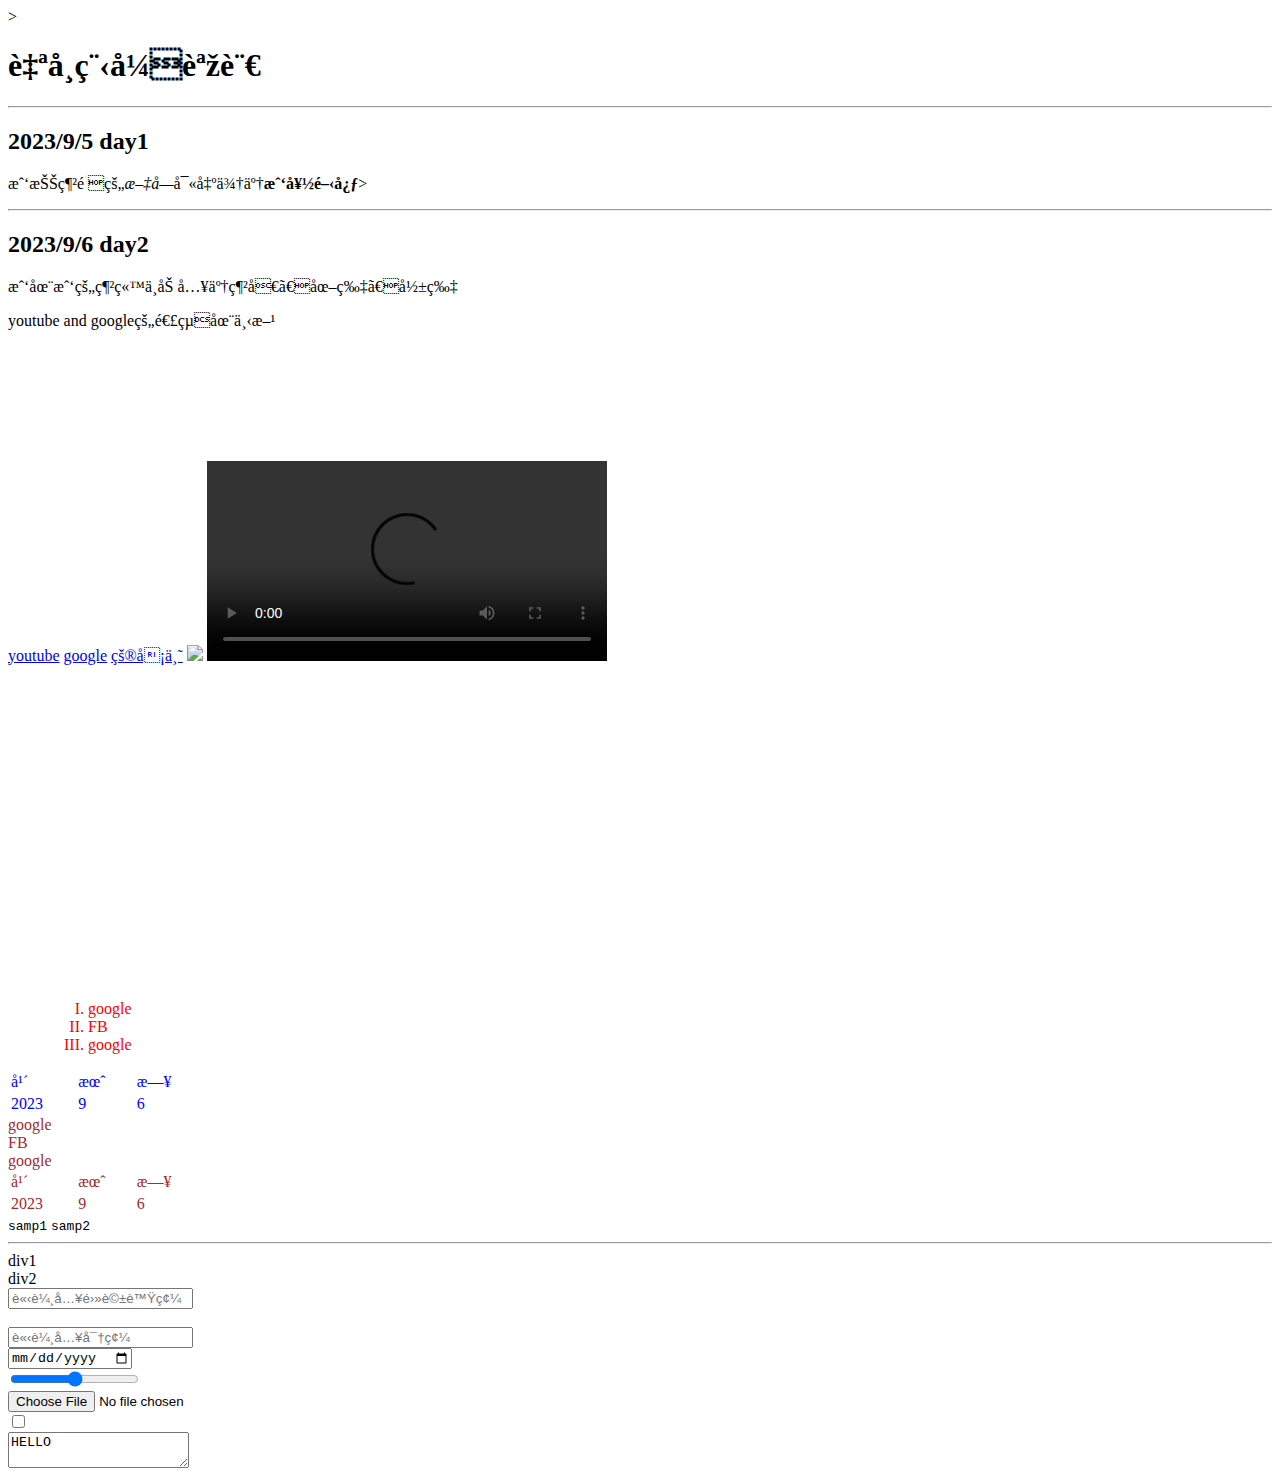
==== index.html @ 08058172 "html" ====
<!DOCTYPE html>
<html>
    <head>
        <meta charset="UFT-8"></meta>
        <!--META 標籤  對網站的簡介-->
        <meta name="DESCRIPTION" content="這是郡宸的網站，內有惡犬，千萬別進"/>
        <meta name="AUTHOR" content="郡宸"/>
        <meta name="KEYWORD" content="郡宸、惡犬"/>
        <meta name="VIEWPORT" content="width=DEVICE-WIDTH, INITIal-scale=1.0"/>
        <title>郡宸的網站</title>
    </head>
    <body>  
            <!--基本標籤-->>
        <h1>自學程式語言</h1>
        <hr/>
        <h2>2023/9/5  day1</h2>
            <p>我把網頁的<i>文字</i>寫出來了<b>我好開心</b>></p>
        <hr/>
            <!--連結&圖片-->
        <h2>2023/9/6  day2</h2>
            <p>我在我的網站中加入了網址、圖片、影片</p>
            <p>youtube and google的連結在下方</p>
            <a href="https://www.youtube.com/">youtube</a>
            <a href="https://www.google.com.tw/">google</a>
            <a href="hotpot.jpg">皮卡丘</a>

            <img src ="https://www.pkthink.com/knows/image/pics/pkthink-about-picture.jpg" width="400"/>

        <!--影片&嵌入youtube影片-->
        <video src="家政 - 捷徑.lnk" controls width="400" height="200">瀏覽器無法播放</video>
        <iframe width="560" height="315" src="https://www.youtube.com/embed/CLUPkcLQm64?si=P_hnkbZeR4j21Dqa" title="YouTube video player" frameborder="0" allow="accelerometer; autoplay; clipboard-write; encrypted-media; gyroscope; picture-in-picture; web-share" allowfullscreen width="200"></iframe>
        <iframe width="560" height="315" src="https://www.youtube.com/embed/Ml78vnNTBLw?si=804oUIW_0f8BII1W" title="YouTube video player" frameborder="0" allow="accelerometer; autoplay; clipboard-write; encrypted-media; gyroscope; picture-in-picture; web-share" allowfullscreen width="200"></iframe>
        <iframe width="560" height="315" src="https://www.youtube.com/embed/yZwlW5INhgk?si=R1VRqikGHTAXIKtL" title="YouTube video player" frameborder="0" allow="accelerometer; autoplay; clipboard-write; encrypted-media; gyroscope; picture-in-picture; web-share" allowfullscreen width="200"></iframe>
        
        <!--列表&表格-->
        
        <ul>
        <ol type="I" style="color:red;">
            <li>google</li>
            <li>FB</li>
            <li>google</li>
        </ol>    

        </ul>

        <table width="200" style="color:blue;"> 
            <tr>
                <td>年</td>
                <td>月</td>
                <td>日</td>
            </tr>
            <tr>
                <td>2023</td>
                <td>9</td>
                <td>6</td>
            </tr>
        </table> 
        
        <!--html的容器 div & span-->
        <div style="color:brown;"
            <ol type="I">
            <li>google</li>
            <li>FB</li>
            <li>google</li>
        </ol>    

        <table width="200"> 
            <tr>
                <td>年</td>
                <td>月</td>
                <td>日</td>
            </tr> 
            <tr>
                <td>2023</td>  
                <td>9</td>
                <td>6</td>
            </tr>
        </table> 
        </div>
        
        <samp>samp1</samp>
        <samp>samp2</samp>
        <hr/>
        <div>div1</div>
        <div>div2</div>

        <!--html輸入標籤-->
        <input type="text" placeholder="請輸入電話號碼"/>
        <BR/>
        <BR/>
        <input type="password" placeholder="請輸入密碼"/>
        <BR/>
        <input type="date"/>
        <BR/>
        <input type="range"/>
        <BR/>
        <input type="file"/>
        <BR/>
        <input type="checkbox"/>
        <BR/>
        <TExtarea>HELLO</TExtarea>

    </body>
</html>
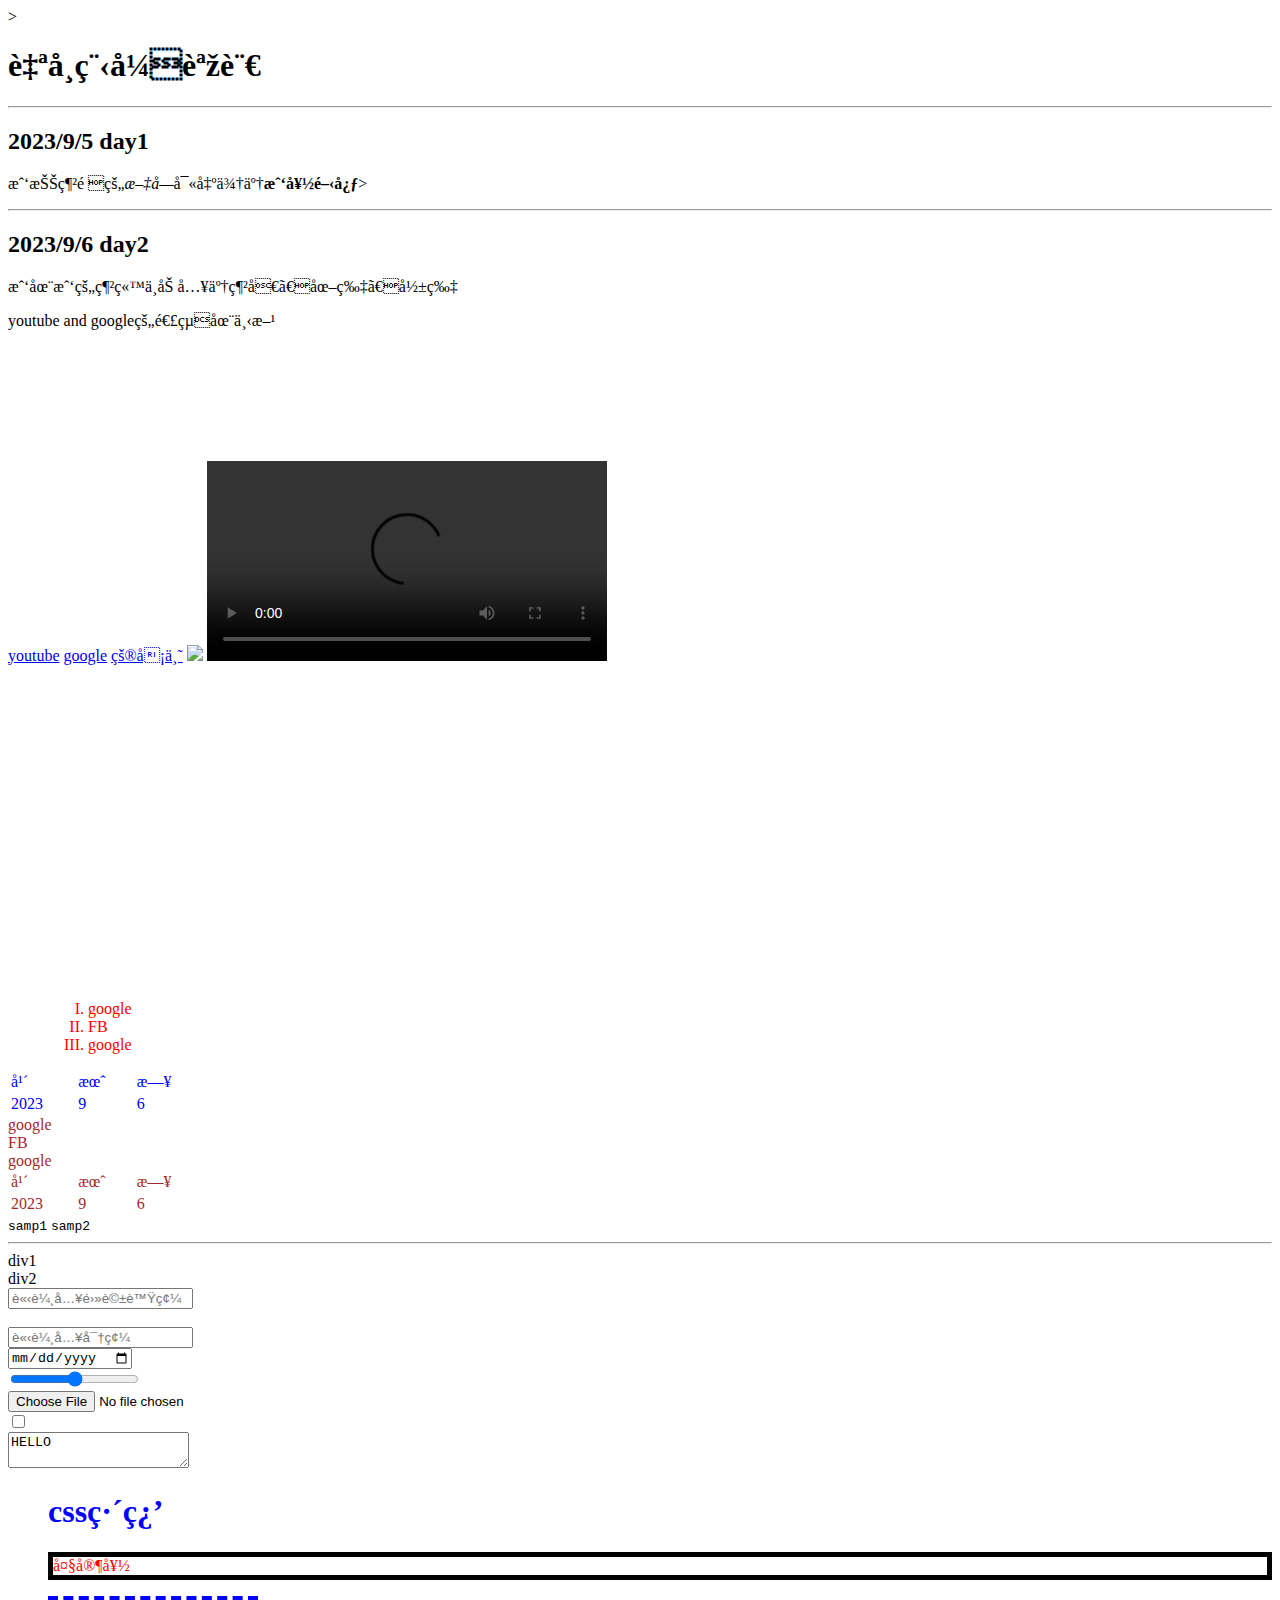
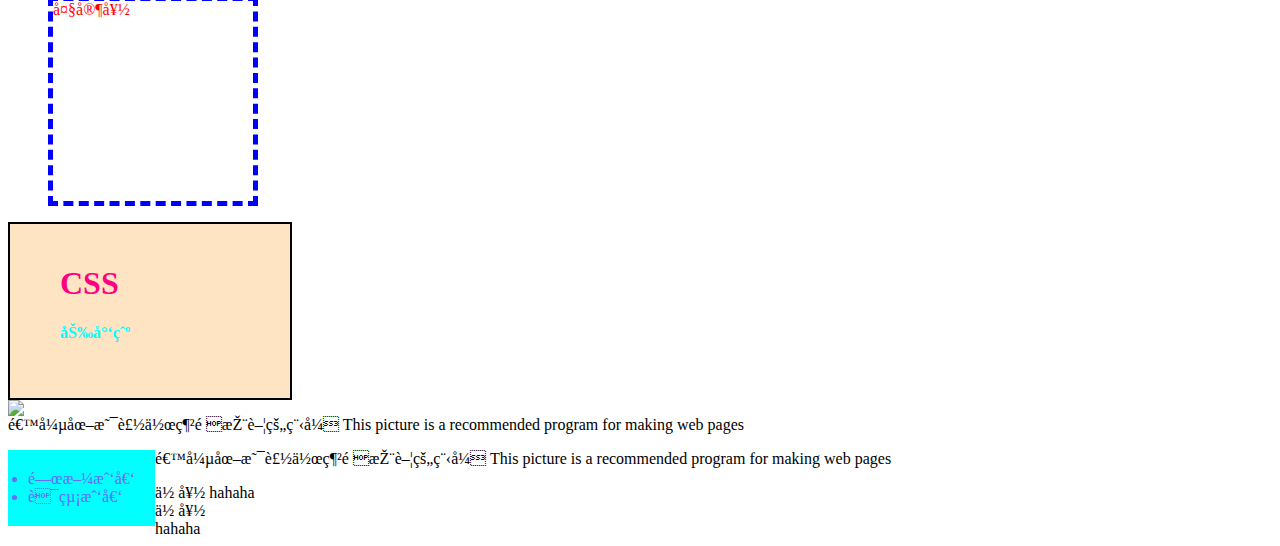
==== commit 0c635977: "Update index.html" ====
--- a/index.html
+++ b/index.html
@@ -100,5 +100,40 @@
         <BR/>
         <TExtarea>HELLO</TExtarea>
 
+
+                         <!--CSS-->
+
+        <div style="color: red; font-size: 50;">
+            <ul>
+                <h1 style="color: blue;">css練習</h1>
+                <p style="border: 5px solid black; ">大家好</p>
+                <p style="border: 5px dashed blue; width: 200px; height: 200PX;">大家好</p>
+            </ul>
+        </div>
+
+        <!-- MARING & padding-->
+
+
+        <div style="padding: 20px 30px 40px 50px; background-color: bisque; color: #FF0080; border: black solid 2px; width: 200px;">
+            <h1>CSS</h1>
+                <p style="color: #00FFFF;"><b>劉少爺</b></p>
+
+        </div>
+
+        <!-- float & display -->
+        
+        <img src="下載.png" width="200px" style="float: left;"/>
+            <p>這張圖是製作網頁推薦的程式 This picture is a recommended program for making web pages</p>
+        <ul style="float:left;background-color: #00FFFF; color:#6A6AFF; margin: 0px; padding: 20px;">
+            <li>關於我們</li>
+            <li>聯絡我們</li>
+        </ul>
+        <p>這張圖是製作網頁推薦的程式 This picture is a recommended program for making web pages</p>
+        <!-- block inline-->
+        <p style="display: inline;">你好</p>
+        <p style="display: inline;">hahaha</p>
+        <span style="display: block;">你好</span>
+        <span style="display: block;">hahaha</span>
+
     </body>
 </html>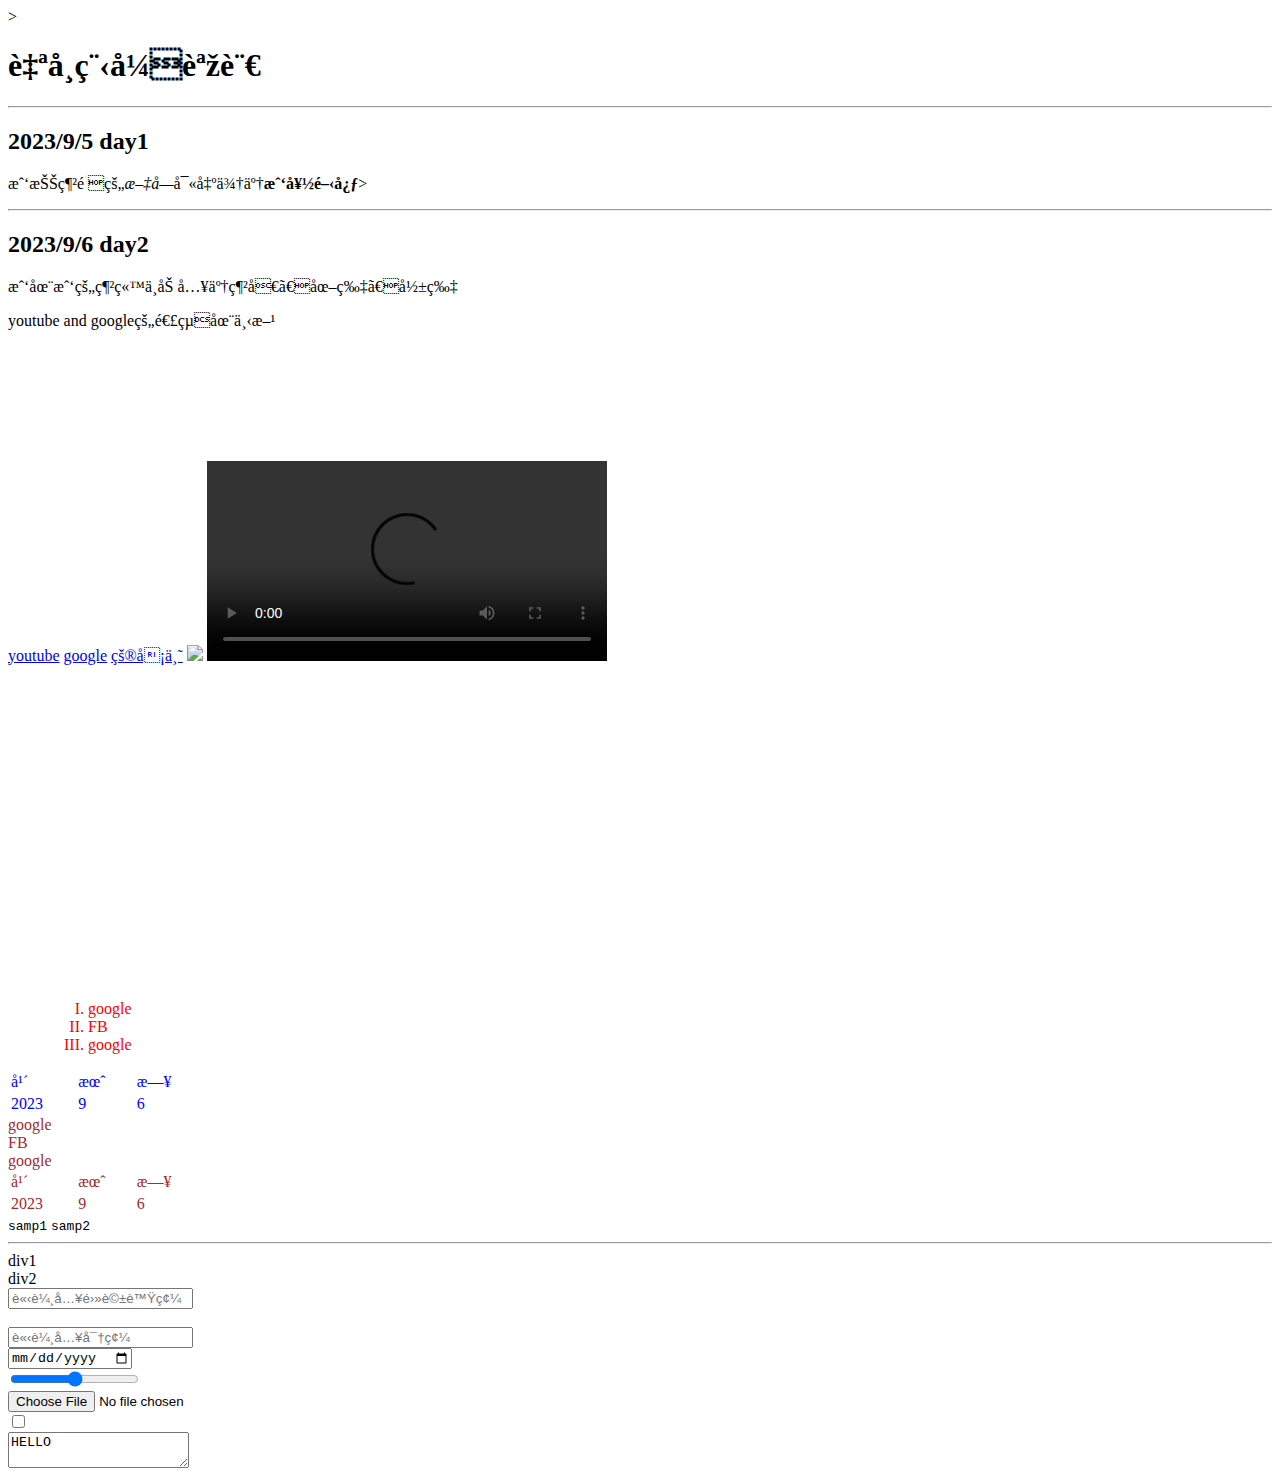
==== commit d1bc2b92: "Update index.html" ====
--- a/index.html
+++ b/index.html
@@ -101,39 +101,6 @@
         <TExtarea>HELLO</TExtarea>
 
 
-                         <!--CSS-->
-
-        <div style="color: red; font-size: 50;">
-            <ul>
-                <h1 style="color: blue;">css練習</h1>
-                <p style="border: 5px solid black; ">大家好</p>
-                <p style="border: 5px dashed blue; width: 200px; height: 200PX;">大家好</p>
-            </ul>
-        </div>
-
-        <!-- MARING & padding-->
-
-
-        <div style="padding: 20px 30px 40px 50px; background-color: bisque; color: #FF0080; border: black solid 2px; width: 200px;">
-            <h1>CSS</h1>
-                <p style="color: #00FFFF;"><b>劉少爺</b></p>
-
-        </div>
-
-        <!-- float & display -->
-        
-        <img src="下載.png" width="200px" style="float: left;"/>
-            <p>這張圖是製作網頁推薦的程式 This picture is a recommended program for making web pages</p>
-        <ul style="float:left;background-color: #00FFFF; color:#6A6AFF; margin: 0px; padding: 20px;">
-            <li>關於我們</li>
-            <li>聯絡我們</li>
-        </ul>
-        <p>這張圖是製作網頁推薦的程式 This picture is a recommended program for making web pages</p>
-        <!-- block inline-->
-        <p style="display: inline;">你好</p>
-        <p style="display: inline;">hahaha</p>
-        <span style="display: block;">你好</span>
-        <span style="display: block;">hahaha</span>
 
     </body>
 </html>